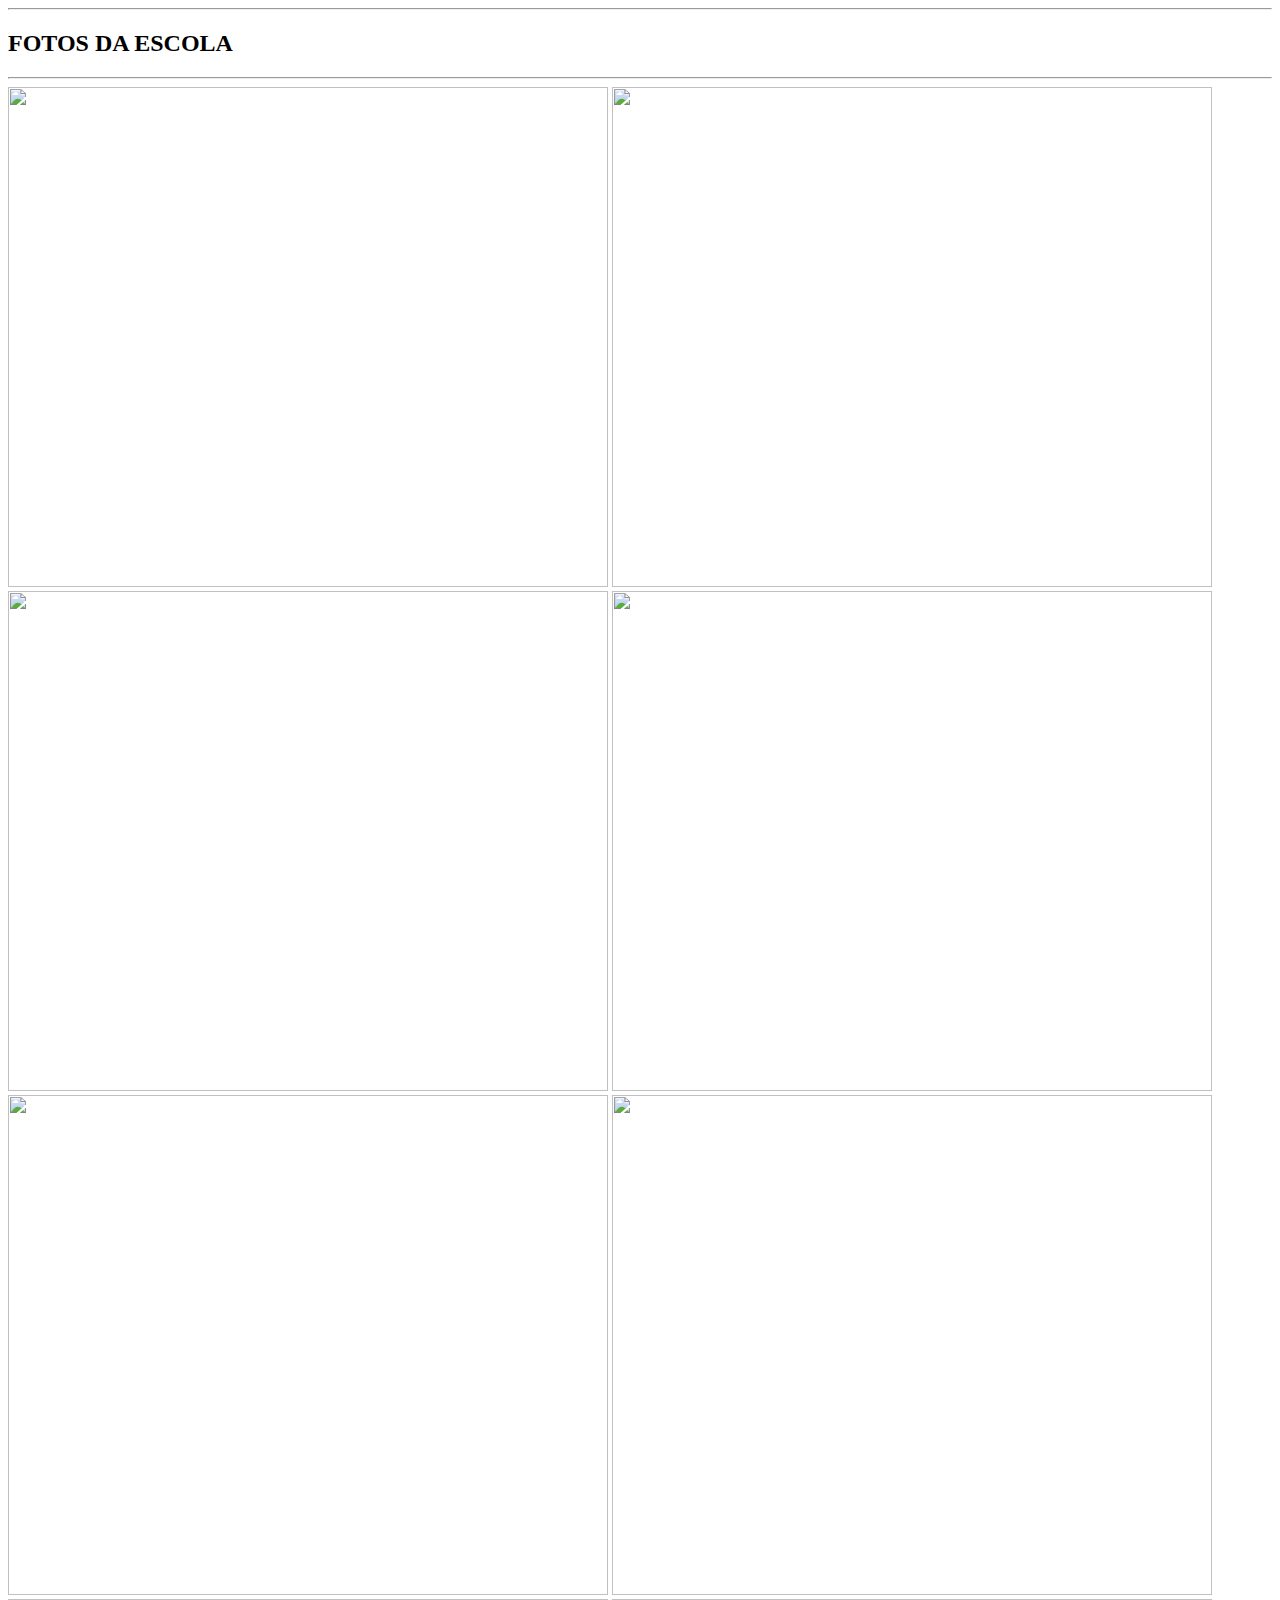
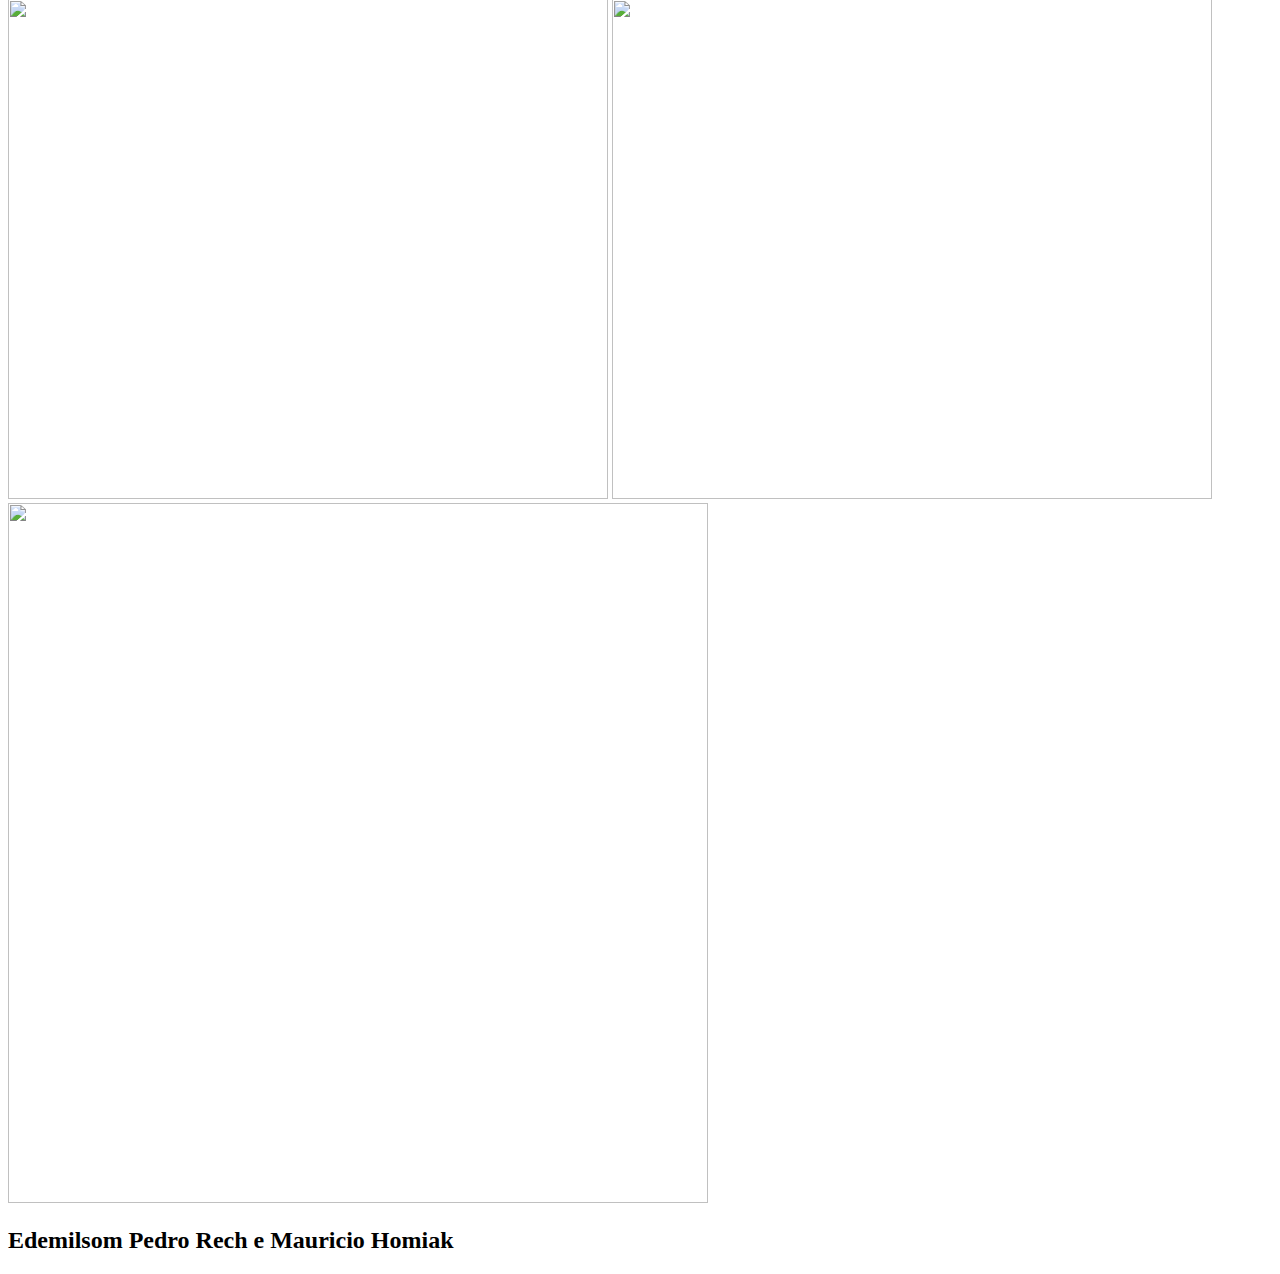
==== escola.html @ 2c1edebd "Add files via upload" ====
<!DOCTYPE html>
<html lang="pt-br">
<head>
    <meta charset="UTF-8">
    <meta http-equiv="X-UA-Compatible" content="IE=edge">
    <meta name="viewport" content="width=device-width, initial-scale=1.0">
    <link rel="style" href="style.css">
    <title> Colégio Francisco Ramos</title>
</head>
<header>
   
</header>
<body>
    <section class="colegio">
        <hr>
        <h2>FOTOS DA ESCOLA </h2>
        <hr>
        <div class="imagem-todos">
           <img class="colegio-imagem" src="Nova pasta/326546073_6505999129490156_5504405846586076603_n.jpg" width="600px" height="500px">
           <img class="sala do diretor-imagem" src="Nova pasta/3437ebdc-3df2-43c6-a344-0feb43f914c6.jpeg" width="600px" height="500px">
           <img class="colegio-imagem" src="Nova pasta/18540988829_7034c23952.jpg"  width="600px" height="500px">
             <img class="colegio-imagem" src="Nova pasta/18727165865_67be7e5786.jpg " width="600px" height="500px">
             <img class="corredor-imagem" src="Nova pasta/cb42e14a-bad2-45fc-b323-89c49a0633a0.jpeg" width="600px" height="500px">
           <img class="biblioteca-imagem1" src="Nova pasta/0bb42093-4cac-4408-9272-f4e20f5b15d5.jpeg" width="600px" height="500px">
           <img class="flores-imagem" src="Nova pasta/aeb979b9-02c9-407c-82d4-961d44bd6418.jpeg" width="600px" height="500px">
           <img class="colegio-imagem" src="Nova pasta/14906857_1133281770091517_4161008498953041865_n.jpg" width="600px" height="500px">
           <img class="colegio-imagem" src="Nova pasta/289843040_5175473649205622_1642934345127896663_n.jpg" width="700px" height="700px">
           <h2>Edemilsom Pedro Rech e Mauricio Homiak</h2>
          </div>
        </section>
---- style.css ----
*{
    margin: 0%;
    padding: 0%;
}
body{
    background-image: linear-gradient(#091446, #06516a);
        color: white;
    font-family: 'Comfortaa', cursive;
}
    header{ 
background-color: #091446;
color: white;
display: flex;
justify-content: space-around;
align-items: center;
padding: 10px 0;
}

    .cabecalho-imagem{
        width: 1%
        }
        
    .cabeçalho-lista-item{
        display: inline-block;
        margin: 0% 10px;
        font-size: 10px; 
    }   
    .cabecalho-imagem {
        width: 2%;

        }
        .escola{
    
        display: flex;
        justify-content: center;
        align-items: center;
        padding: 85px 0;
        }
        .escola-div-conteudo{
            width: 80%;
        }
            .escola-titulo{
                padding: 24px 0;
            }
            .estudante{
                width: 80%;
            }
            .estudante-titulo{
                display: flex;
        justify-content: center;
        align-items: center;
        padding: 70px 0;
            }

            .colegio{  
                text-align: center;
            }
.colegio-imagem{
    text-align: center;
    padding: 15px 0;
}
    .imagem-todos{
        display:grid;
     grid-template-columns: 60 60 60 60 60;
    }
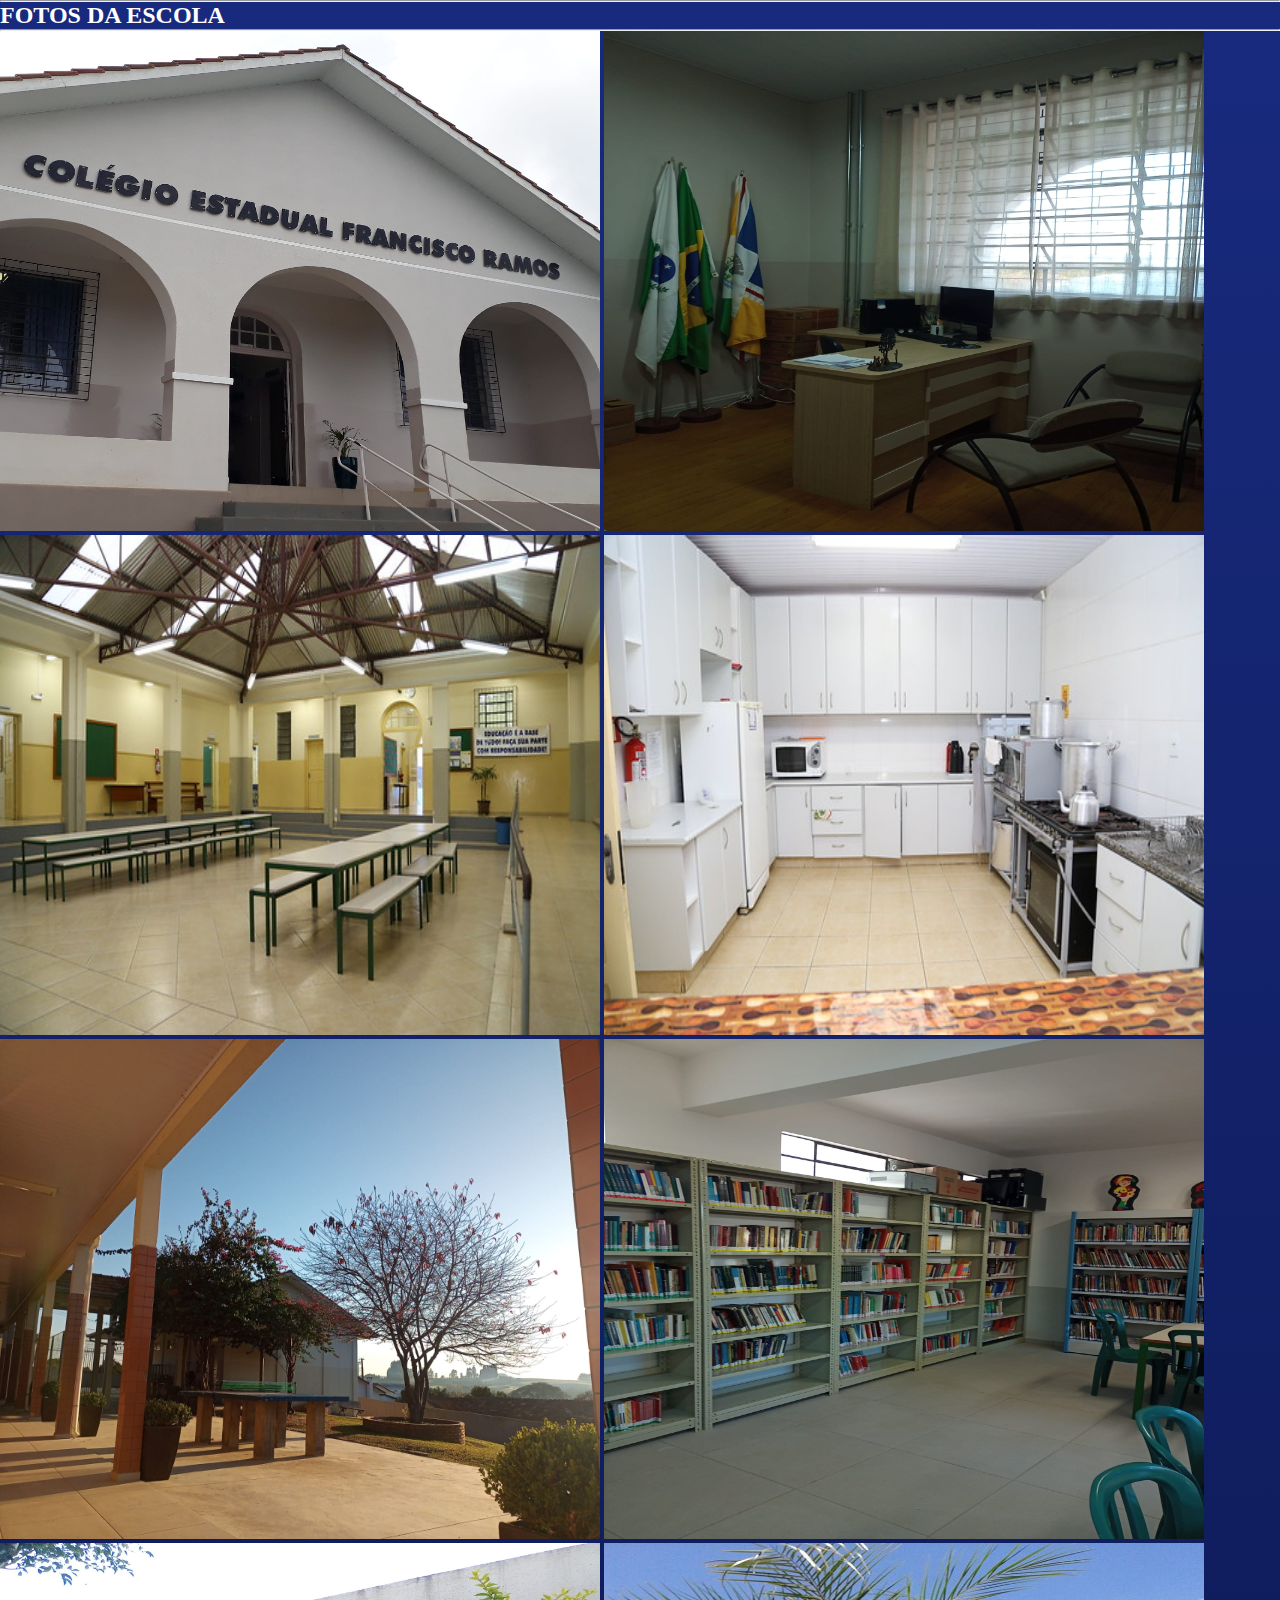
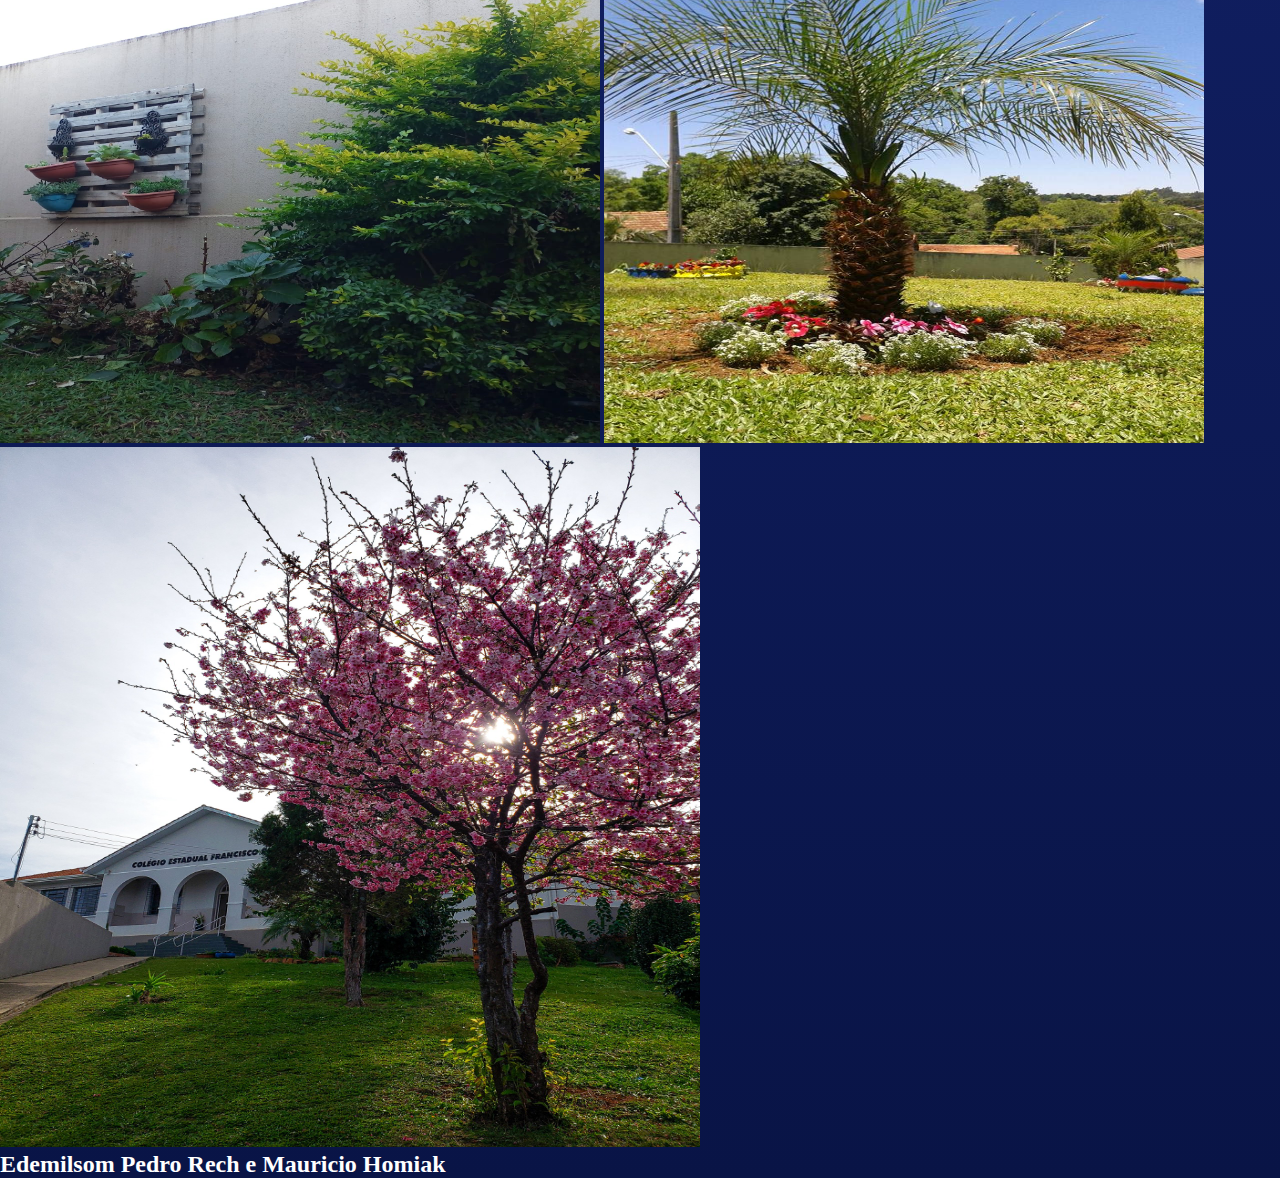
==== commit cb3f8d05: "27.07" ====
--- a/escola.html
+++ b/escola.html
@@ -6,25 +6,26 @@
     <meta name="viewport" content="width=device-width, initial-scale=1.0">
     <link rel="style" href="style.css">
     <title> Colégio Francisco Ramos</title>
+    <link rel="stylesheet" href="escola.css">
 </head>
 <header>
    
 </header>
 <body>
-    <section class="colegio">
+    <section class="escola">
         <hr>
         <h2>FOTOS DA ESCOLA </h2>
         <hr>
         <div class="imagem-todos">
-           <img class="colegio-imagem" src="Nova pasta/326546073_6505999129490156_5504405846586076603_n.jpg" width="600px" height="500px">
-           <img class="sala do diretor-imagem" src="Nova pasta/3437ebdc-3df2-43c6-a344-0feb43f914c6.jpeg" width="600px" height="500px">
-           <img class="colegio-imagem" src="Nova pasta/18540988829_7034c23952.jpg"  width="600px" height="500px">
-             <img class="colegio-imagem" src="Nova pasta/18727165865_67be7e5786.jpg " width="600px" height="500px">
-             <img class="corredor-imagem" src="Nova pasta/cb42e14a-bad2-45fc-b323-89c49a0633a0.jpeg" width="600px" height="500px">
-           <img class="biblioteca-imagem1" src="Nova pasta/0bb42093-4cac-4408-9272-f4e20f5b15d5.jpeg" width="600px" height="500px">
-           <img class="flores-imagem" src="Nova pasta/aeb979b9-02c9-407c-82d4-961d44bd6418.jpeg" width="600px" height="500px">
-           <img class="colegio-imagem" src="Nova pasta/14906857_1133281770091517_4161008498953041865_n.jpg" width="600px" height="500px">
-           <img class="colegio-imagem" src="Nova pasta/289843040_5175473649205622_1642934345127896663_n.jpg" width="700px" height="700px">
+           <img class="colegio-imagem" src="326546073_6505999129490156_5504405846586076603_n.jpg" width="600px" height="500px">
+           <img class="sala do diretor-imagem" src="3437ebdc-3df2-43c6-a344-0feb43f914c6.jpeg" width="600px" height="500px">
+           <img class="colegio-imagem" src="18540988829_7034c23952.jpg"  width="600px" height="500px">
+             <img class="colegio-imagem" src="18727165865_67be7e5786.jpg " width="600px" height="500px">
+             <img class="corredor-imagem" src="cb42e14a-bad2-45fc-b323-89c49a0633a0.jpeg" width="600px" height="500px">
+           <img class="biblioteca-imagem1" src="0bb42093-4cac-4408-9272-f4e20f5b15d5.jpeg" width="600px" height="500px">
+           <img class="flores-imagem" src="aeb979b9-02c9-407c-82d4-961d44bd6418.jpeg" width="600px" height="500px">
+           <img class="colegio-imagem" src="14906857_1133281770091517_4161008498953041865_n.jpg" width="600px" height="500px">
+           <img class="colegio-imagem" src="289843040_5175473649205622_1642934345127896663_n.jpg" width="700px" height="700px">
            <h2>Edemilsom Pedro Rech e Mauricio Homiak</h2>
           </div>
         </section>--- a/style.css
+++ b/style.css
@@ -3,7 +3,7 @@
     padding: 0%;
 }
 body{
-    background-image: linear-gradient(#091446, #06516a);
+    background-image: linear-gradient(#182a7e,#091446);
         color: white;
     font-family: 'Comfortaa', cursive;
 }
@@ -15,6 +15,7 @@
 align-items: center;
 padding: 10px 0;
 }
+    
 
     .cabecalho-imagem{
         width: 1%
@@ -24,19 +25,20 @@
         display: inline-block;
         margin: 0% 10px;
         font-size: 10px; 
+        color: aliceblue;
     }   
     .cabecalho-imagem {
         width: 2%;
 
         }
-        .escola{
-    
+        .escola {
+  
         display: flex;
         justify-content: center;
         align-items: center;
         padding: 85px 0;
         }
-        .escola-div-conteudo{
+        .escola-div-conteudo {
             width: 80%;
         }
             .escola-titulo{
@@ -55,6 +57,7 @@
             .colegio{  
                 text-align: center;
             }
+            
 .colegio-imagem{
     text-align: center;
     padding: 15px 0;
@@ -62,4 +65,7 @@
     .imagem-todos{
         display:grid;
      grid-template-columns: 60 60 60 60 60;
+    }
+    .footer{
+        background-image: linear-gradient(#9ea4be,#091446);
     }--- a/escola.css
+++ b/escola.css
@@ -0,0 +1,8 @@
+*{
+    margin: 0%;
+    padding: 0%;
+}
+body{
+    background-image: linear-gradient(#182a7e,#091446);
+        color: white;
+    font-family: 'Comfortaa', cursive;}